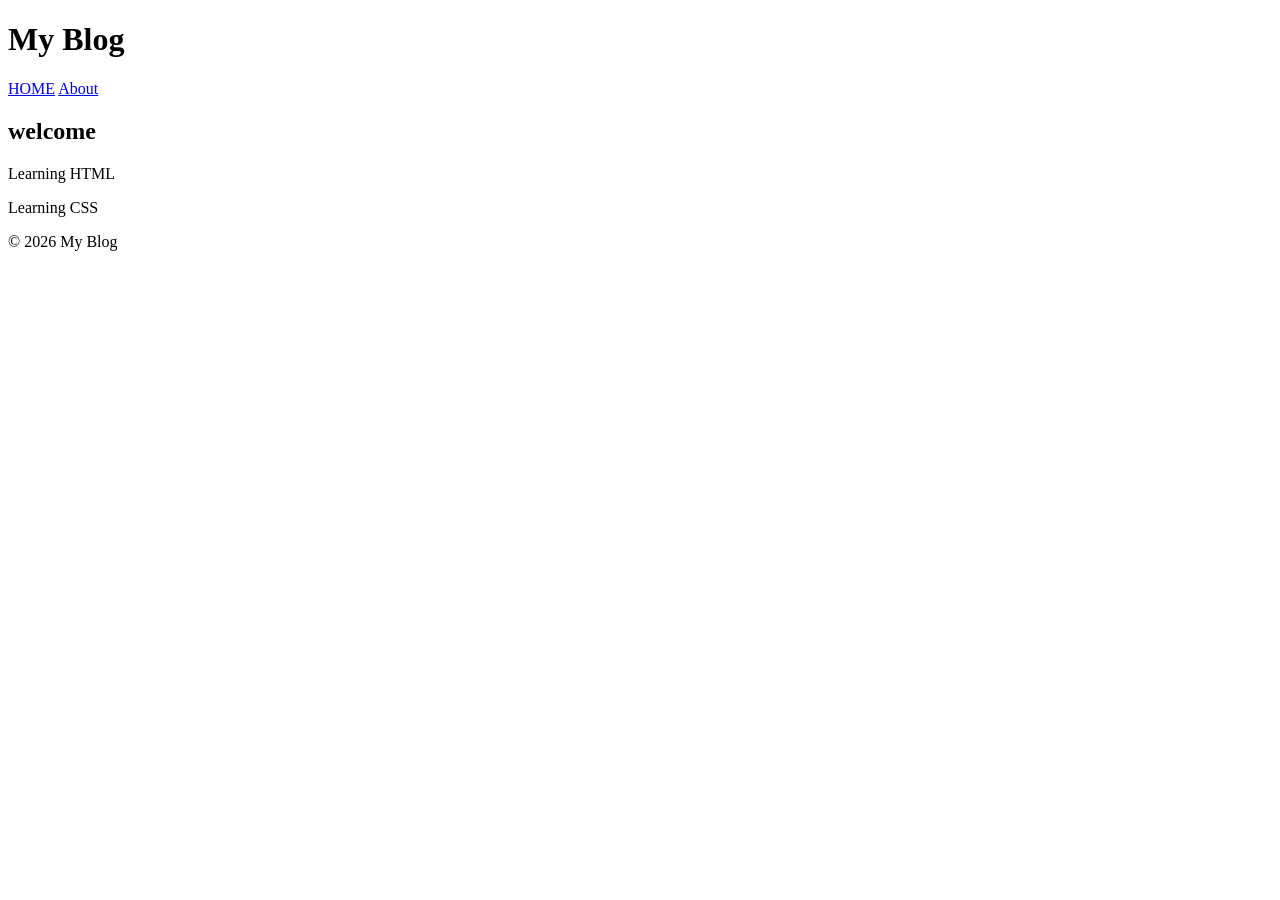
==== index.html @ a3b85b84 "Initial commit: add HTML and CSS" ====
<!DOCTYPE html>
<html lang="en">
    <head>
        <meta charset="UTF-8">
        <meta name="viewport" content="width=device-width, initial-scale=1.0">
        <title>Home</title>  
        <link rel="stylesheet" href="css/style.css"> 
    </head>
    <body>
        <header>
            <h1>My Blog</h1>
            <nav>
                <a href="index.html">HOME</a>
                <a href="about.html">About</a>
            </nav>
        </header>
        <main>
            <h2>welcome</h2>
            <p>Learning HTML</p>
            <p>Learning CSS</p>
        </main>
        <footer>
            <p>&copy; 2026 My Blog</p>
        </footer>
    </body>
</html>
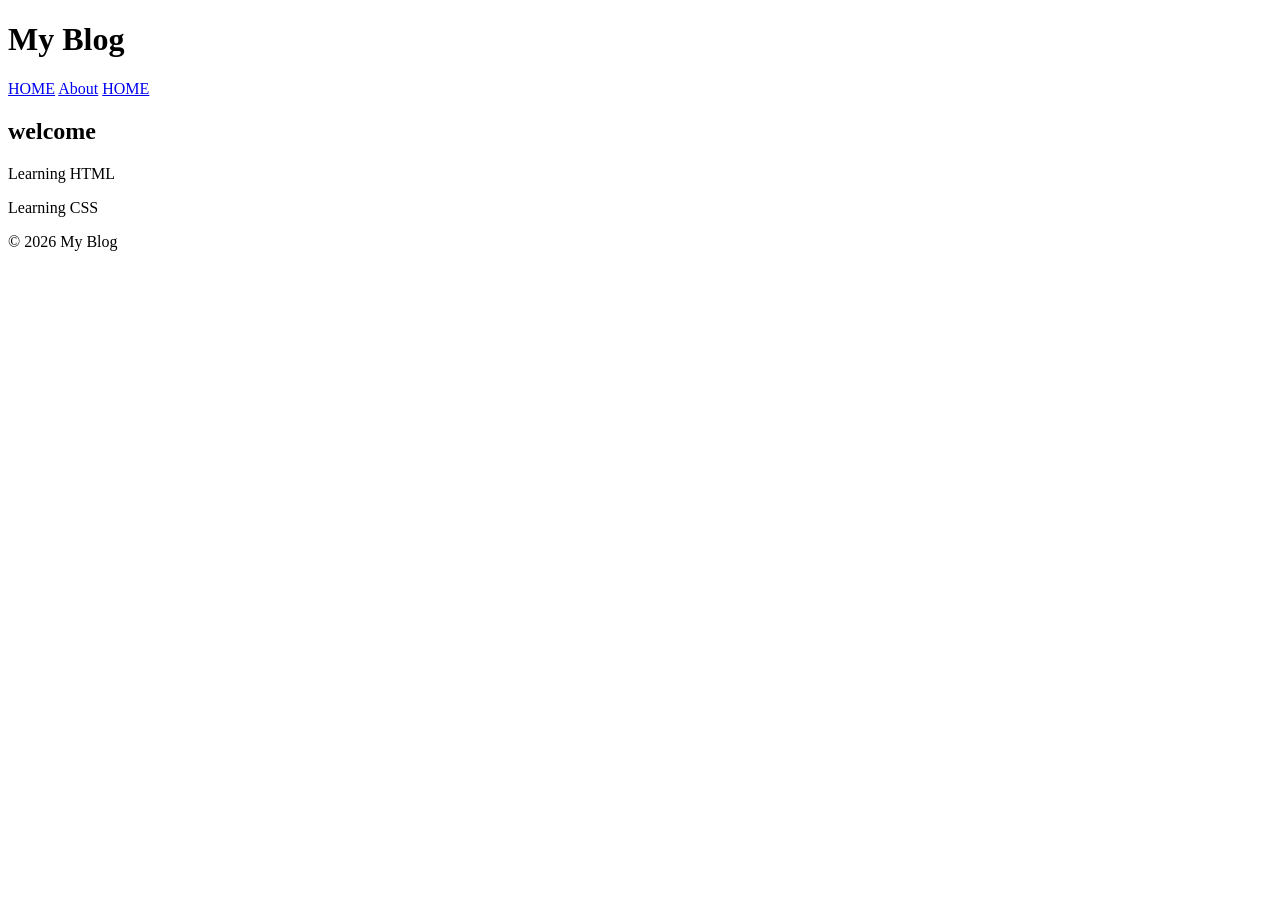
==== commit ed012e77: "Initial commit: add HTML and CSS" ====
--- a/index.html
+++ b/index.html
@@ -12,6 +12,7 @@
             <nav>
                 <a href="index.html">HOME</a>
                 <a href="about.html">About</a>
+                <a href="contact.html">HOME</a>
             </nav>
         </header>
         <main>
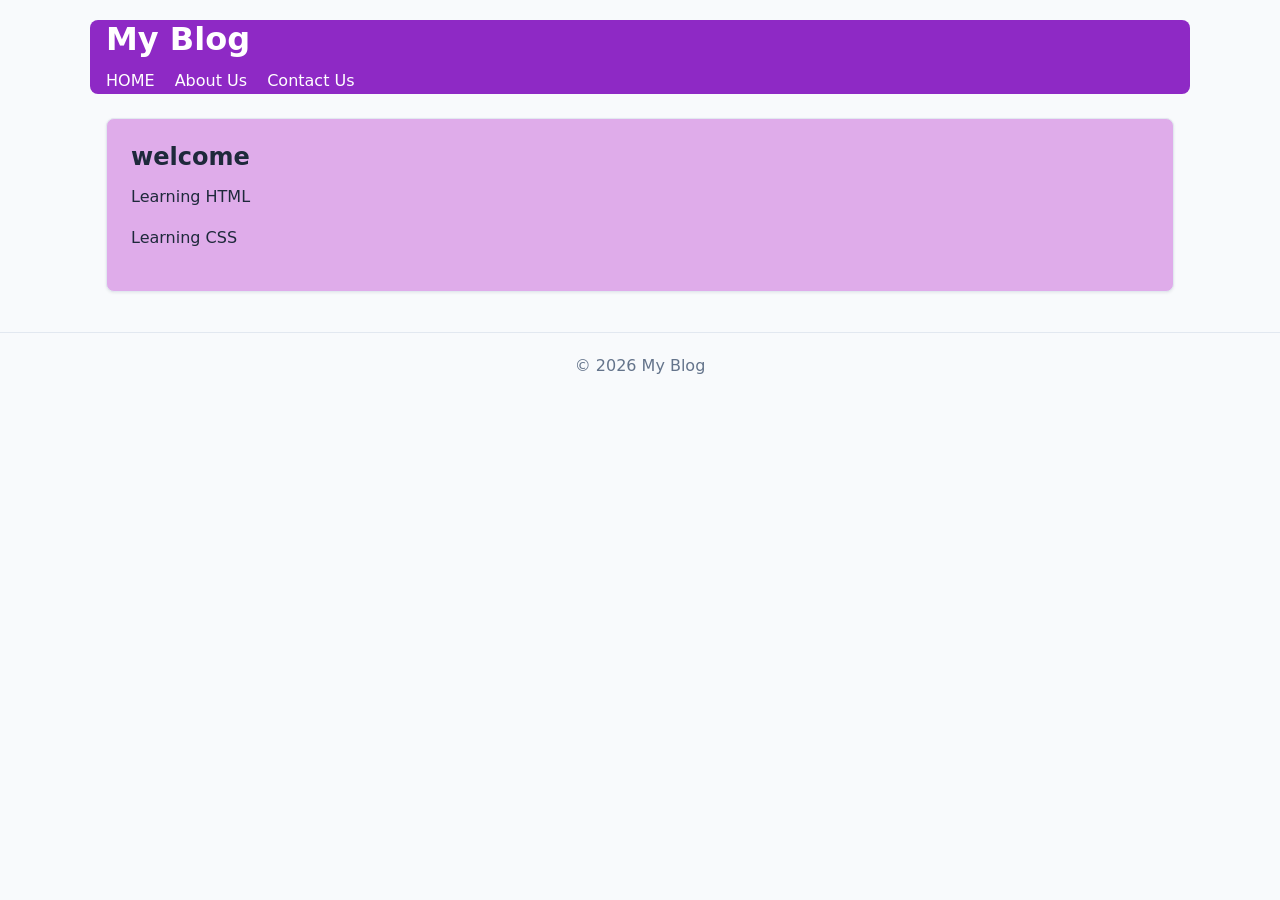
==== commit 9acaaff1: "Initial commit: add HTML and CSS" ====
--- a/index.html
+++ b/index.html
@@ -8,20 +8,26 @@
     </head>
     <body>
         <header>
+            <div class="container">
             <h1>My Blog</h1>
             <nav>
                 <a href="index.html">HOME</a>
-                <a href="about.html">About</a>
-                <a href="contact.html">HOME</a>
+                <a href="about.html">About Us</a>
+                <a href="contact.html">Contact Us</a>
             </nav>
+            </div>
         </header>
-        <main>
+        <main class="container">
+            <section class="card" style="margin-top: 24px;">
             <h2>welcome</h2>
             <p>Learning HTML</p>
             <p>Learning CSS</p>
+            </section>
         </main>
         <footer>
+            <div class="container">
             <p>&copy; 2026 My Blog</p>
+            </div>
         </footer>
     </body>
 </html>
--- a/css/style.css
+++ b/css/style.css
@@ -0,0 +1,101 @@
+:root {
+--primary: #8e29c5;
+--bg: #f8fafc;
+--text: #1e293b;
+--radius: 8px;
+/* extra variables we will also use */
+--primary-dark: #1d4ed8;
+--surface: #dfacea;
+--border: #e2e8f0;
+--muted: #64748b;
+--space: 16px;
+}
+* { box-sizing: border-box; }
+body {
+margin: 0;
+font-family: system-ui, -apple-system, "Segoe UI", sans-serif;
+background: var(--bg);
+color: var(--text);
+line-height: 1.6;
+}
+h1, h2, h3 { line-height: 1.2; margin: 0 0 .5em; }
+p { margin: 0 0 1em; }
+a { color: var(--primary); }
+.container { max-width: 1100px; margin: 0 auto; padding: 0 var(--space); }
+header {
+background-color: var(--primary);
+max-width: 1100px;
+margin: 20px auto;
+border-radius:var(--radius) ;
+padding-bottom: 15px 20px;
+}
+header h1{
+    color:#ffffff;
+    margin: 0 0 10px 0;
+}
+header nav a{
+    color: #ffffff;
+    text-decoration: none;
+    margin-right: 15px;
+    font-weight: 500;
+}
+header nav a:hover,
+header nav a.active {
+  opacity: 1;
+  text-decoration: underline;
+  font-weight: bold;
+}
+
+/* Card Styling */
+.card {
+  background: var(--surface);
+  border: 1px solid var(--border);
+  border-radius: var(--radius);
+  padding: 24px;
+  box-shadow: 0 1px 3px rgba(15, 23, 42, .08);
+}
+
+/* Button Styling */
+.btn {
+  background: var(--primary);
+  color: #ffffff;
+  border: none;
+  padding: 10px 20px;
+  border-radius: var(--radius);
+  cursor: pointer;
+  font-weight: 600;
+  font-size: 1rem;
+}
+
+.btn:hover {
+  background: var(--primary-dark);
+}
+
+/* Table Styling */
+.table-wrap {
+  overflow-x: auto;
+}
+
+table {
+  width: 100%;
+  border-collapse: collapse;
+  margin-top: 10px;
+}
+
+th, td {
+  padding: 12px;
+  text-align: left;
+  border: 1px solid var(--border);
+}
+
+th {
+  background: var(--primary);
+  color: #ffffff;
+}
+footer {
+  margin-top: 40px;
+  padding: 20px 0;
+  border-top: 1px solid var(--border);
+  text-align: center;
+  color: var(--muted);
+}
